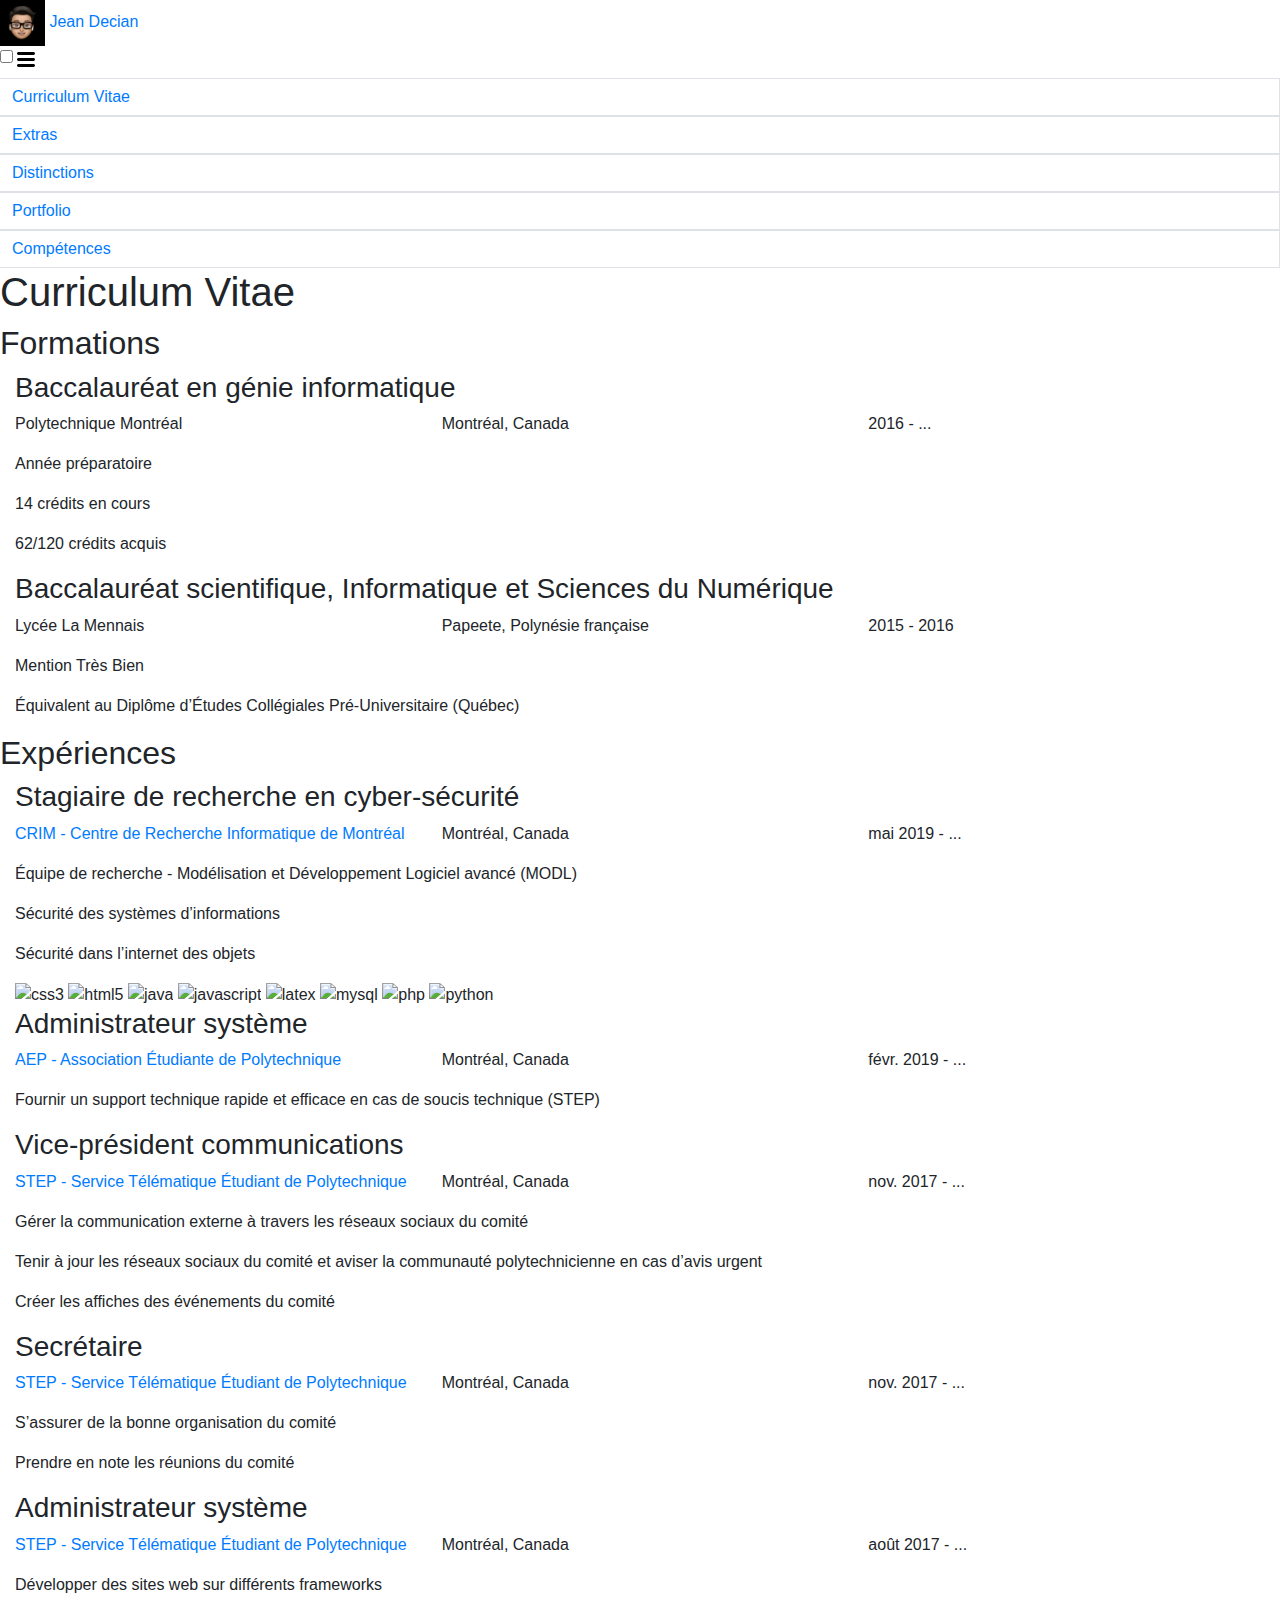
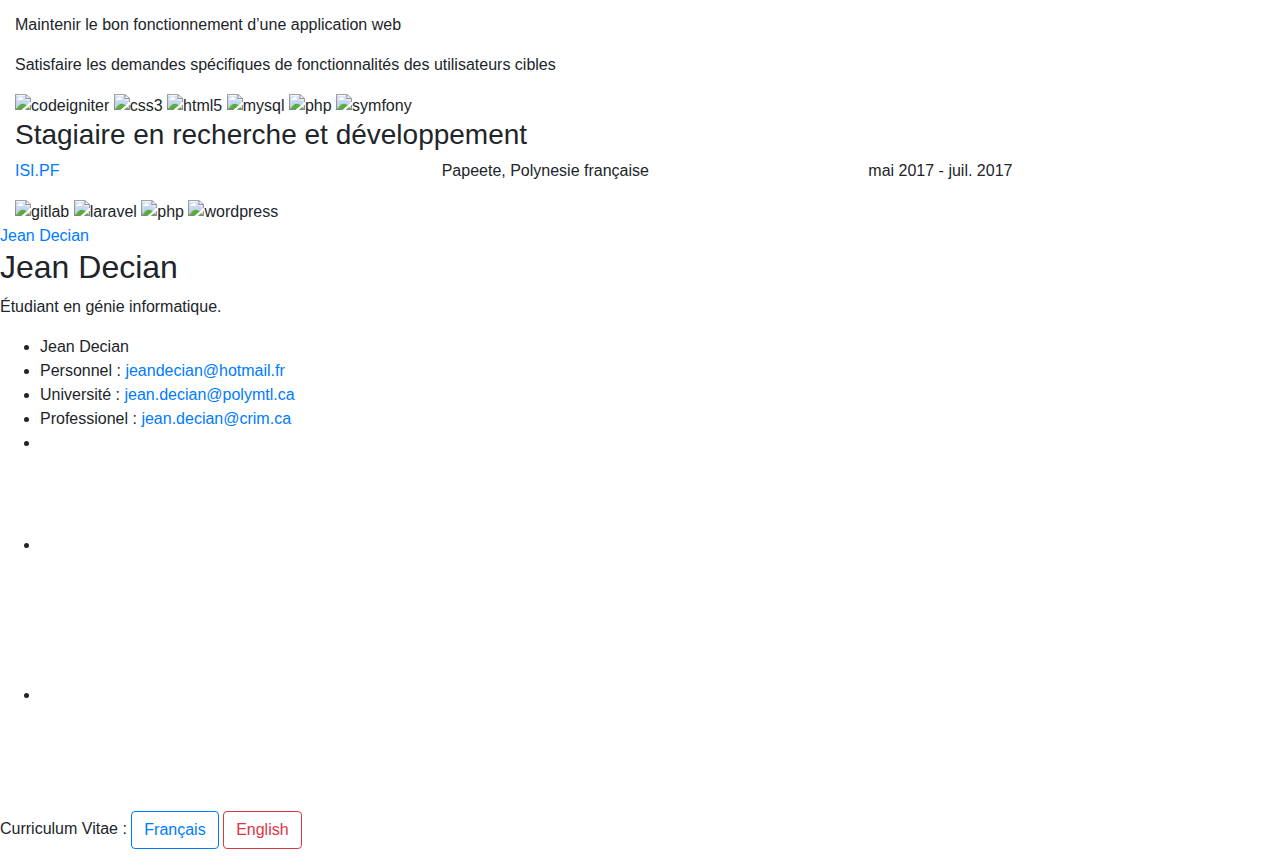
==== jeandecian.github.io/curriculum/index.html @ 10391327 "Update from jeandecian.github.io" ====
<!DOCTYPE html>
<html lang="en"><head>
  <meta charset="utf-8">
  <meta http-equiv="X-UA-Compatible" content="IE=edge">
  <meta name="viewport" content="width=device-width, initial-scale=1"><!-- Begin Jekyll SEO tag v2.6.1 -->
<title>Curriculum Vitae | Jean Decian</title>
<meta name="generator" content="Jekyll v3.8.6" />
<meta property="og:title" content="Curriculum Vitae" />
<meta name="author" content="Jean Decian" />
<meta property="og:locale" content="en_US" />
<meta name="description" content="Étudiant en génie informatique." />
<meta property="og:description" content="Étudiant en génie informatique." />
<link rel="canonical" href="http://localhost:4000/curriculum/" />
<meta property="og:url" content="http://localhost:4000/curriculum/" />
<meta property="og:site_name" content="Jean Decian" />
<script type="application/ld+json">
{"@type":"WebPage","headline":"Curriculum Vitae","url":"http://localhost:4000/curriculum/","author":{"@type":"Person","name":"Jean Decian"},"description":"Étudiant en génie informatique.","@context":"https://schema.org"}</script>
<!-- End Jekyll SEO tag -->
<link rel="stylesheet" href="https://maxcdn.bootstrapcdn.com/bootstrap/4.3.1/css/bootstrap.min.css">
  <script src="https://ajax.googleapis.com/ajax/libs/jquery/3.4.1/jquery.min.js"></script>
  <script src="https://cdnjs.cloudflare.com/ajax/libs/popper.js/1.14.7/umd/popper.min.js"></script>
  <script src="https://maxcdn.bootstrapcdn.com/bootstrap/4.3.1/js/bootstrap.min.js"></script>
  <script src='https://kit.fontawesome.com/a076d05399.js'></script>
  <link rel="stylesheet" href="/assets/css/style.css"><link type="application/atom+xml" rel="alternate" href="http://localhost:4000/feed.xml" title="Jean Decian" /></head>
<body><header class="site-header">

  <div class="wrapper"><img class="profile" src="../assets/images/profile.jpg" width="45px">
    <a class="site-title" rel="author" href="/">Jean Decian</a><nav class="site-nav">
        <input type="checkbox" id="nav-trigger" class="nav-trigger" />
        <label for="nav-trigger">
          <span class="menu-icon">
            <svg viewBox="0 0 18 15" width="18px" height="15px">
              <path d="M18,1.484c0,0.82-0.665,1.484-1.484,1.484H1.484C0.665,2.969,0,2.304,0,1.484l0,0C0,0.665,0.665,0,1.484,0 h15.032C17.335,0,18,0.665,18,1.484L18,1.484z M18,7.516C18,8.335,17.335,9,16.516,9H1.484C0.665,9,0,8.335,0,7.516l0,0 c0-0.82,0.665-1.484,1.484-1.484h15.032C17.335,6.031,18,6.696,18,7.516L18,7.516z M18,13.516C18,14.335,17.335,15,16.516,15H1.484 C0.665,15,0,14.335,0,13.516l0,0c0-0.82,0.665-1.483,1.484-1.483h15.032C17.335,12.031,18,12.695,18,13.516L18,13.516z"/>
            </svg>
          </span>
        </label>

        <div class="trigger"><a class="page-link" href="/curriculum/">Curriculum Vitae</a><a class="page-link" href="/extracurriculum/">Extras</a><a class="page-link" href="/honors/">Distinctions</a><a class="page-link" href="/portfolio/">Portfolio</a><a class="page-link" href="/skills/">Compétences</a></div>
      </nav></div>
</header>
<main class="page-content" aria-label="Content">
      <div class="wrapper">
        <article class="post">

  <header class="post-header">
    <h1 class="post-title">Curriculum Vitae</h1>
  </header>

  <div class="post-content">
    <h2>Formations</h2>


<div class="container-fluid">
    <div class="row top-row">
        <div class="col">
            <h3>Baccalauréat en génie informatique</h3>
        </div>
    </div>
    <div class="row middle-row">
        <div class="col"><p><span class="fas fa-school"></span> Polytechnique Montréal</p></div>
        <div class="col"><p><span class="fas fa-map-pin"></span> Montréal, Canada</p></div>
        <div class="col"><p><span class="far fa-calendar-alt"></span> 2016 - ...</p></div>
    </div>
    <div class="row bottom-row">
        <div class="col">
            
            <p>Année préparatoire</p>
            
            <p>14 crédits en cours</p>
            
            <p>62/120 crédits acquis</p>
            
        </div>
    </div>
</div>

<div class="container-fluid">
    <div class="row top-row">
        <div class="col">
            <h3>Baccalauréat scientifique, Informatique et Sciences du Numérique</h3>
        </div>
    </div>
    <div class="row middle-row">
        <div class="col"><p><span class="fas fa-school"></span> Lycée La Mennais</p></div>
        <div class="col"><p><span class="fas fa-map-pin"></span> Papeete, Polynésie française</p></div>
        <div class="col"><p><span class="far fa-calendar-alt"></span> 2015 - 2016</p></div>
    </div>
    <div class="row bottom-row">
        <div class="col">
            
            <p>Mention Très Bien</p>
            
            <p>Équivalent au Diplôme d’Études Collégiales Pré-Universitaire (Québec)</p>
            
        </div>
    </div>
</div>


<h2>Expériences</h2>


<div class="container-fluid">
    <div class="row top-row">
        <div class="col">
            <h3>Stagiaire de recherche en cyber-sécurité</h3>
        </div>
    </div>
    <div class="row middle-row">
        <div class="col"><p><span class="fas fa-briefcase"></span> <a href="https://www.crim.ca/fr" target="_blank">CRIM - Centre de Recherche Informatique de Montréal</a></p></div>
        <div class="col"><p><span class="fas fa-map-pin"></span> Montréal, Canada</p></div>
        <div class="col"><p><span class="far fa-calendar-alt"></span> mai 2019 - ...</p></div>
    </div>
    <div class="row middle-row">
        <div class="col">
            
            <p>Équipe de recherche - Modélisation et Développement Logiciel avancé (MODL)</p>
            
            <p>Sécurité des systèmes d’informations</p>
            
            <p>Sécurité dans l’internet des objets</p>
            
        </div>
    </div>
    <div class="row bottom-row">
        <div class="col">
            
            <img src="/assets/images/skills/css3.svg" alt="css3" title="css3" width="65px">
            
            <img src="/assets/images/skills/html5.svg" alt="html5" title="html5" width="65px">
            
            <img src="/assets/images/skills/java.svg" alt="java" title="java" width="65px">
            
            <img src="/assets/images/skills/javascript.svg" alt="javascript" title="javascript" width="65px">
            
            <img src="/assets/images/skills/latex.svg" alt="latex" title="latex" width="65px">
            
            <img src="/assets/images/skills/mysql.svg" alt="mysql" title="mysql" width="65px">
            
            <img src="/assets/images/skills/php.svg" alt="php" title="php" width="65px">
            
            <img src="/assets/images/skills/python.svg" alt="python" title="python" width="65px">
            
        </div>
    </div>
</div>

<div class="container-fluid">
    <div class="row top-row">
        <div class="col">
            <h3>Administrateur système</h3>
        </div>
    </div>
    <div class="row middle-row">
        <div class="col"><p><span class="fas fa-briefcase"></span> <a href="https://www.aep.polymtl.ca/" target="_blank">AEP - Association Étudiante de Polytechnique</a></p></div>
        <div class="col"><p><span class="fas fa-map-pin"></span> Montréal, Canada</p></div>
        <div class="col"><p><span class="far fa-calendar-alt"></span> févr. 2019 - ...</p></div>
    </div>
    <div class="row middle-row">
        <div class="col">
            
            <p>Fournir un support technique rapide et efficace en cas de soucis technique (STEP)</p>
            
        </div>
    </div>
    <div class="row bottom-row">
        <div class="col">
            
        </div>
    </div>
</div>

<div class="container-fluid">
    <div class="row top-row">
        <div class="col">
            <h3>Vice-président communications</h3>
        </div>
    </div>
    <div class="row middle-row">
        <div class="col"><p><span class="fas fa-briefcase"></span> <a href="https://infos.step.polymtl.ca/" target="_blank">STEP - Service Télématique Étudiant de Polytechnique</a></p></div>
        <div class="col"><p><span class="fas fa-map-pin"></span> Montréal, Canada</p></div>
        <div class="col"><p><span class="far fa-calendar-alt"></span> nov. 2017 - ...</p></div>
    </div>
    <div class="row middle-row">
        <div class="col">
            
            <p>Gérer la communication externe à travers les réseaux sociaux du comité</p>
            
            <p>Tenir à jour les réseaux sociaux du comité et aviser la communauté polytechnicienne en cas d’avis urgent</p>
            
            <p>Créer les affiches des événements du comité</p>
            
        </div>
    </div>
    <div class="row bottom-row">
        <div class="col">
            
        </div>
    </div>
</div>

<div class="container-fluid">
    <div class="row top-row">
        <div class="col">
            <h3>Secrétaire</h3>
        </div>
    </div>
    <div class="row middle-row">
        <div class="col"><p><span class="fas fa-briefcase"></span> <a href="https://infos.step.polymtl.ca/" target="_blank">STEP - Service Télématique Étudiant de Polytechnique</a></p></div>
        <div class="col"><p><span class="fas fa-map-pin"></span> Montréal, Canada</p></div>
        <div class="col"><p><span class="far fa-calendar-alt"></span> nov. 2017 - ...</p></div>
    </div>
    <div class="row middle-row">
        <div class="col">
            
            <p>S’assurer de la bonne organisation du comité</p>
            
            <p>Prendre en note les réunions du comité</p>
            
        </div>
    </div>
    <div class="row bottom-row">
        <div class="col">
            
        </div>
    </div>
</div>

<div class="container-fluid">
    <div class="row top-row">
        <div class="col">
            <h3>Administrateur système</h3>
        </div>
    </div>
    <div class="row middle-row">
        <div class="col"><p><span class="fas fa-briefcase"></span> <a href="https://infos.step.polymtl.ca/" target="_blank">STEP - Service Télématique Étudiant de Polytechnique</a></p></div>
        <div class="col"><p><span class="fas fa-map-pin"></span> Montréal, Canada</p></div>
        <div class="col"><p><span class="far fa-calendar-alt"></span> août 2017 - ...</p></div>
    </div>
    <div class="row middle-row">
        <div class="col">
            
            <p>Développer des sites web sur différents frameworks</p>
            
            <p>Maintenir le bon fonctionnement d’une application web</p>
            
            <p>Satisfaire les demandes spécifiques de fonctionnalités des utilisateurs cibles</p>
            
        </div>
    </div>
    <div class="row bottom-row">
        <div class="col">
            
            <img src="/assets/images/skills/codeigniter.svg" alt="codeigniter" title="codeigniter" width="65px">
            
            <img src="/assets/images/skills/css3.svg" alt="css3" title="css3" width="65px">
            
            <img src="/assets/images/skills/html5.svg" alt="html5" title="html5" width="65px">
            
            <img src="/assets/images/skills/mysql.svg" alt="mysql" title="mysql" width="65px">
            
            <img src="/assets/images/skills/php.svg" alt="php" title="php" width="65px">
            
            <img src="/assets/images/skills/symfony.svg" alt="symfony" title="symfony" width="65px">
            
        </div>
    </div>
</div>

<div class="container-fluid">
    <div class="row top-row">
        <div class="col">
            <h3>Stagiaire en recherche et développement</h3>
        </div>
    </div>
    <div class="row middle-row">
        <div class="col"><p><span class="fas fa-briefcase"></span> <a href="https://www.isi.pf/" target="_blank">ISI.PF</a></p></div>
        <div class="col"><p><span class="fas fa-map-pin"></span> Papeete, Polynesie française</p></div>
        <div class="col"><p><span class="far fa-calendar-alt"></span> mai 2017 - juil. 2017</p></div>
    </div>
    <div class="row middle-row">
        <div class="col">
            
        </div>
    </div>
    <div class="row bottom-row">
        <div class="col">
            
            <img src="/assets/images/skills/gitlab.svg" alt="gitlab" title="gitlab" width="65px">
            
            <img src="/assets/images/skills/laravel.svg" alt="laravel" title="laravel" width="65px">
            
            <img src="/assets/images/skills/php.svg" alt="php" title="php" width="65px">
            
            <img src="/assets/images/skills/wordpress.svg" alt="wordpress" title="wordpress" width="65px">
            
        </div>
    </div>
</div>

  </div>

</article>

      </div>
    </main><footer class="site-footer h-card">
  <data class="u-url" href="/"></data>

  <div class="wrapper">

    <div class="footer-col-wrapper">
      <div class="footer-col one-half">
        <div class="LI-profile-badge"  data-version="v1" data-size="medium" data-locale="fr_FR" data-type="horizontal" data-theme="light" data-vanity="jeandecian"><a class="LI-simple-link" href='https://ca.linkedin.com/in/jeandecian?trk=profile-badge'>Jean Decian</a></div>
      </div>

      <div class="footer-col one-half">
        <h2 class="footer-heading">Jean Decian</h2>
        <p>Étudiant en génie informatique.
</p>
        <ul class="contact-list">
          <li class="p-name">Jean Decian</li><li>Personnel : <a class="u-email" href="mailto:jeandecian@hotmail.fr">jeandecian@hotmail.fr</a></li><li>Université : <a class="u-email" href="mailto:jean.decian@polymtl.ca">jean.decian@polymtl.ca</a></li><li>Professionel : <a class="u-email" href="mailto:jean.decian@crim.ca">jean.decian@crim.ca</a></li><li>
        </ul>
      </div>

      <div class="social-links"><ul class="social-media-list"><li><a href="https://github.com/jeandecian" title="jeandecian"><svg class="svg-icon grey"><use xlink:href="/assets/minima-social-icons.svg#github"></use></svg></a></li><li><a href="https://www.linkedin.com/in/jeandecian" title="jeandecian"><svg class="svg-icon blue"><use xlink:href="/assets/minima-social-icons.svg#linkedin"></use></svg></a></li></ul>
</div>

      <div>
        <br><p>Curriculum Vitae : 
          <a href="/download/jeandecian_french_resume.pdf" class="btn btn-outline-primary" role="button">
            <span class="fa fa-download"></span> Français
          </a>
          <a href="" class="btn btn-outline-danger" role="button" style="color: #dc3545">
          <span class="fa fa-download"></span> English
          </a>
        </p>
      </div>

    </div>

  </div>

</footer>
</body>

  <script type="text/javascript" src="https://platform.linkedin.com/badges/js/profile.js" async defer></script>

</html>
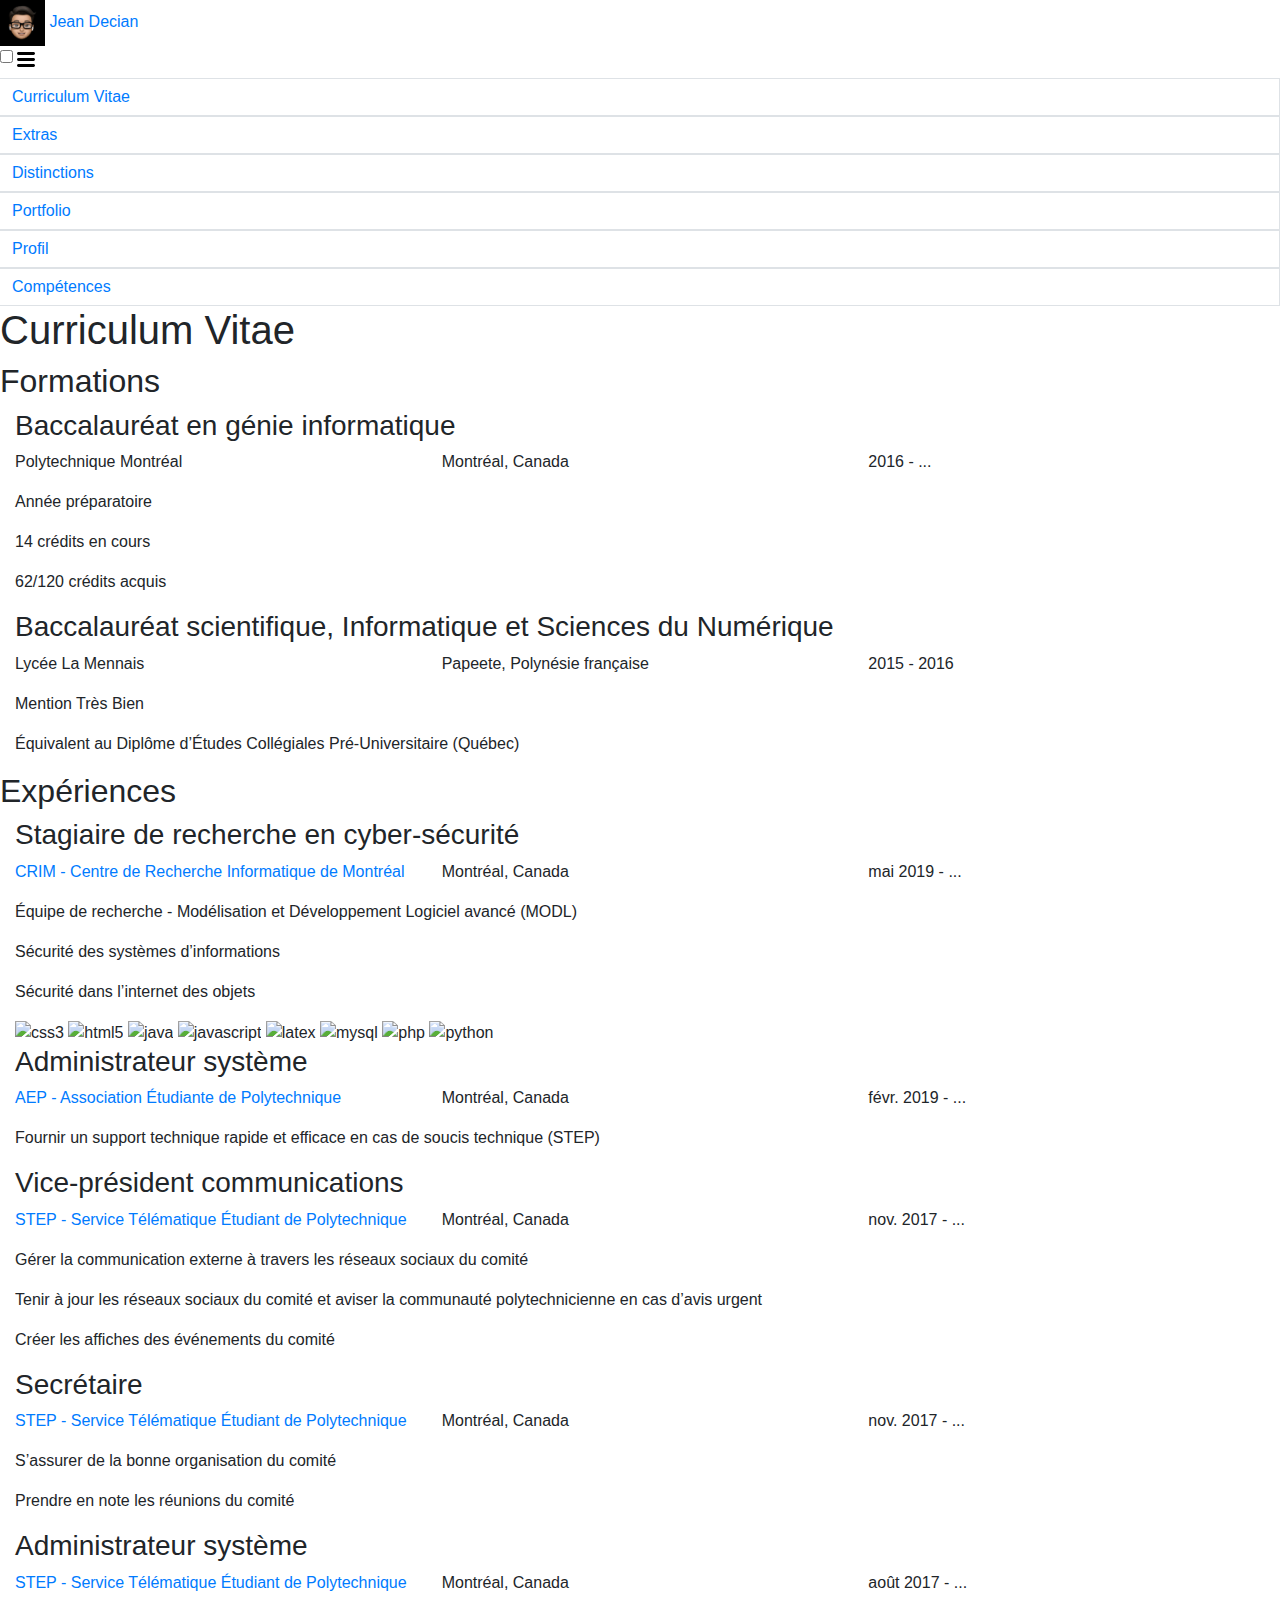
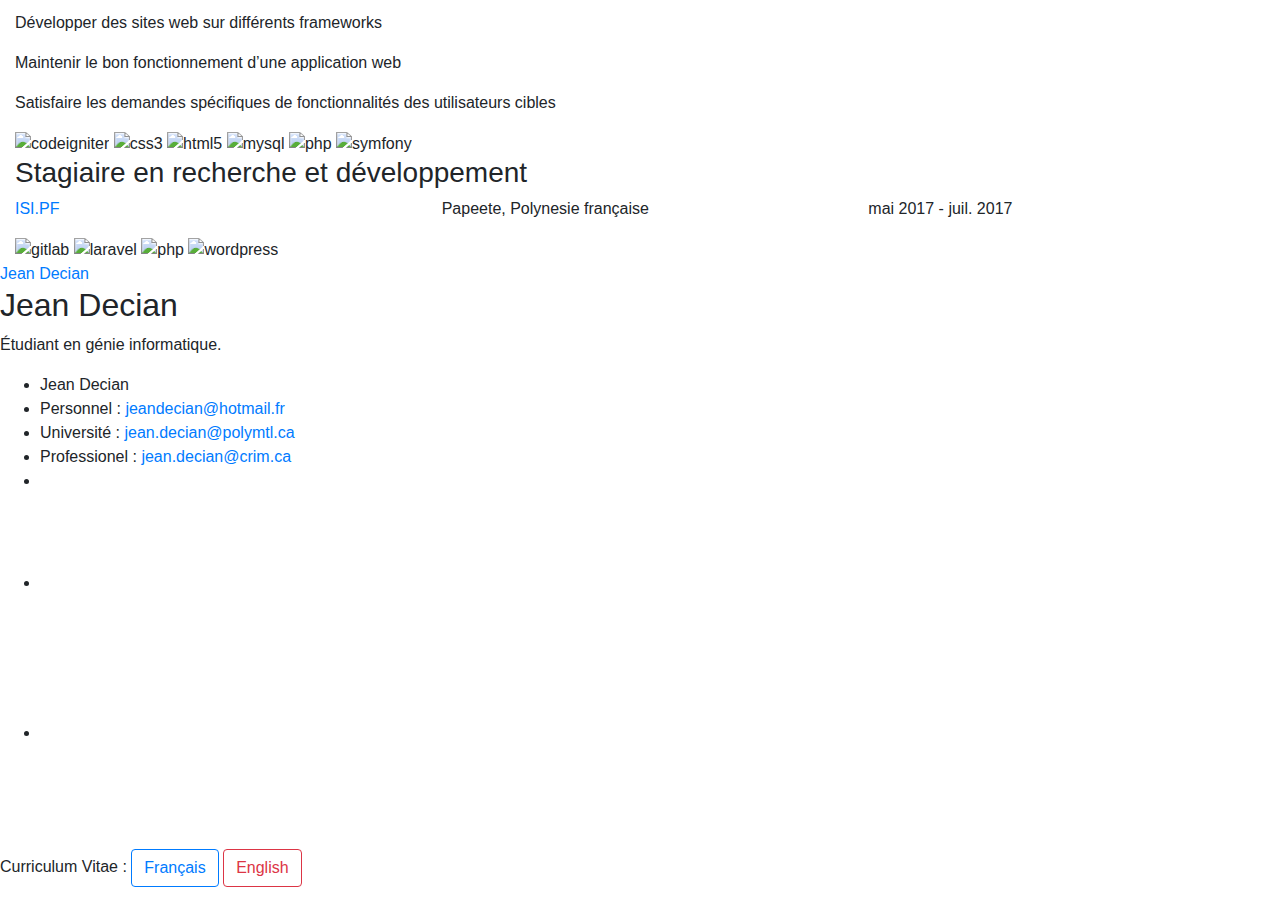
==== commit 0bd78ee9: "Update from jeandecian.github.io" ====
--- a/jeandecian.github.io/curriculum/index.html
+++ b/jeandecian.github.io/curriculum/index.html
@@ -35,7 +35,7 @@
           </span>
         </label>
 
-        <div class="trigger"><a class="page-link" href="/curriculum/">Curriculum Vitae</a><a class="page-link" href="/extracurriculum/">Extras</a><a class="page-link" href="/honors/">Distinctions</a><a class="page-link" href="/portfolio/">Portfolio</a><a class="page-link" href="/skills/">Compétences</a></div>
+        <div class="trigger"><a class="page-link" href="/curriculum/">Curriculum Vitae</a><a class="page-link" href="/extras/">Extras</a><a class="page-link" href="/honors/">Distinctions</a><a class="page-link" href="/portfolio/">Portfolio</a><a class="page-link" href="/profile/">Profil</a><a class="page-link" href="/skills/">Compétences</a></div>
       </nav></div>
 </header>
 <main class="page-content" aria-label="Content">
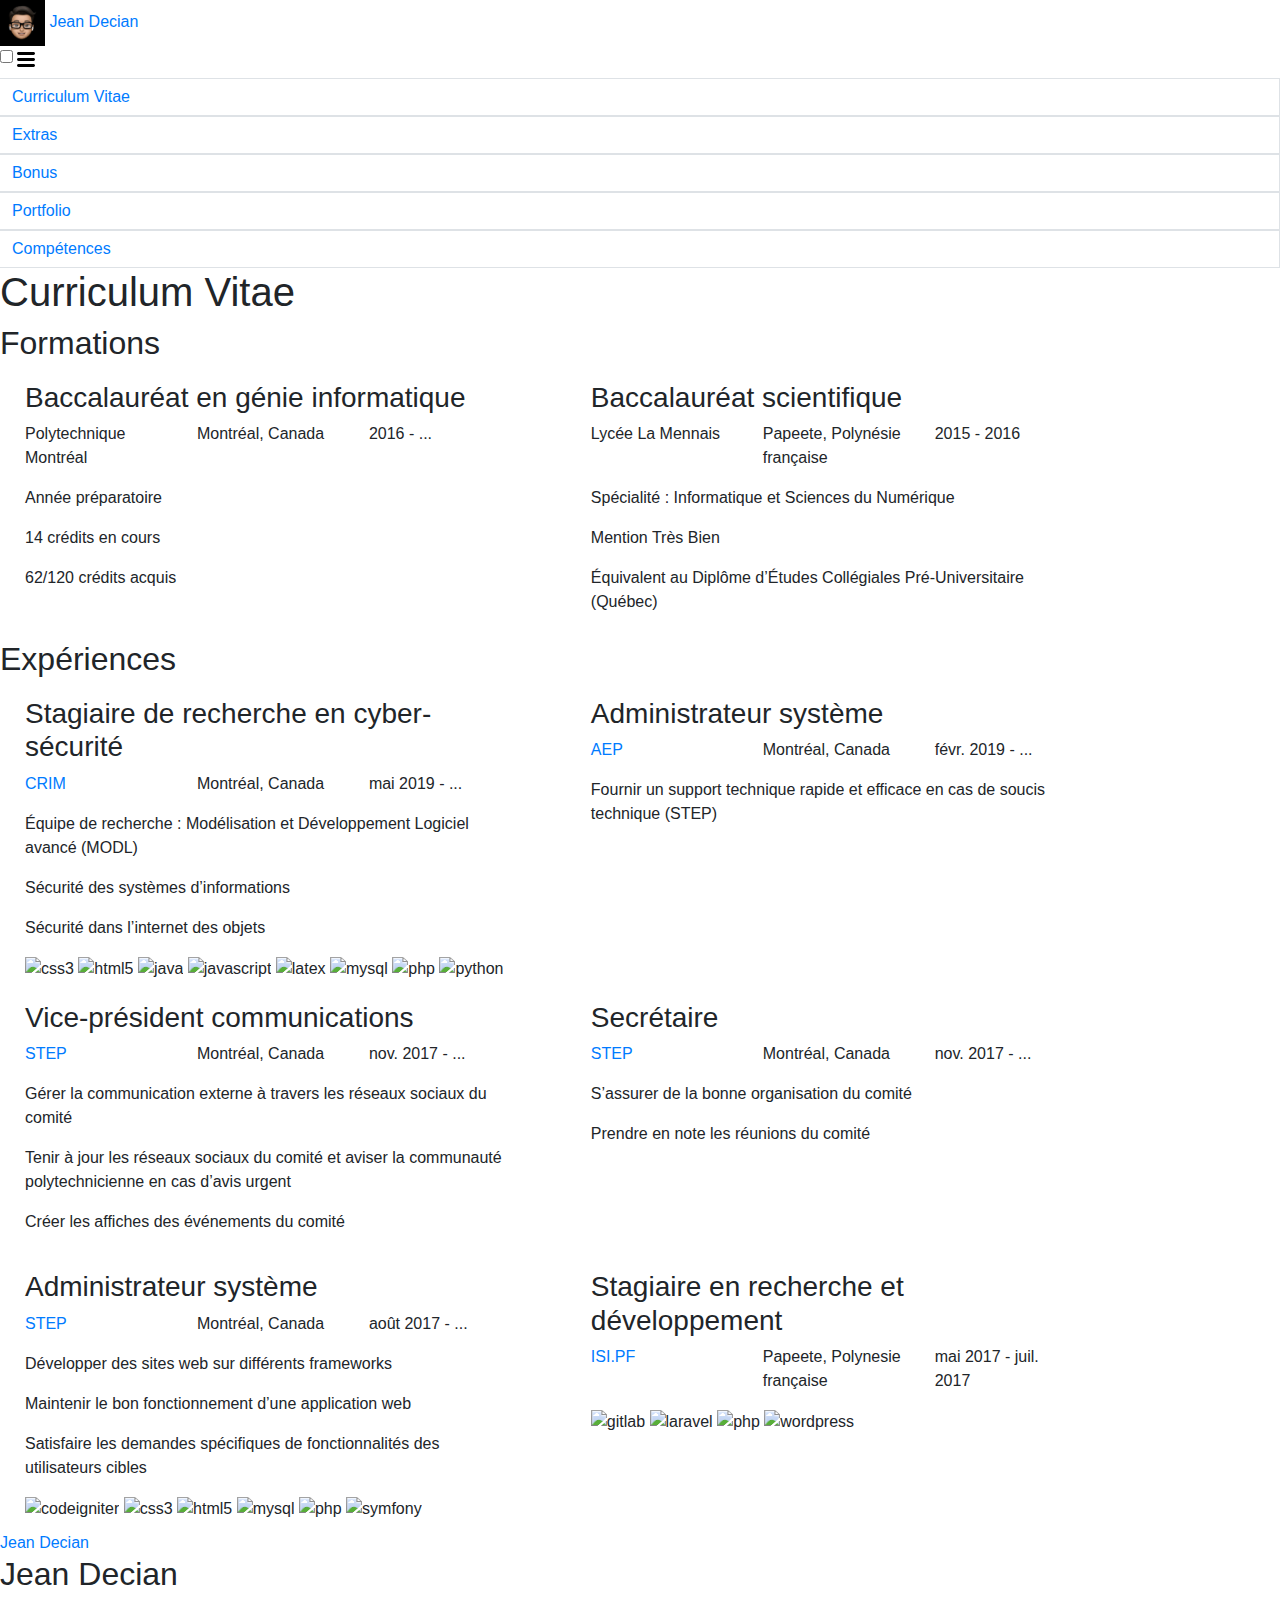
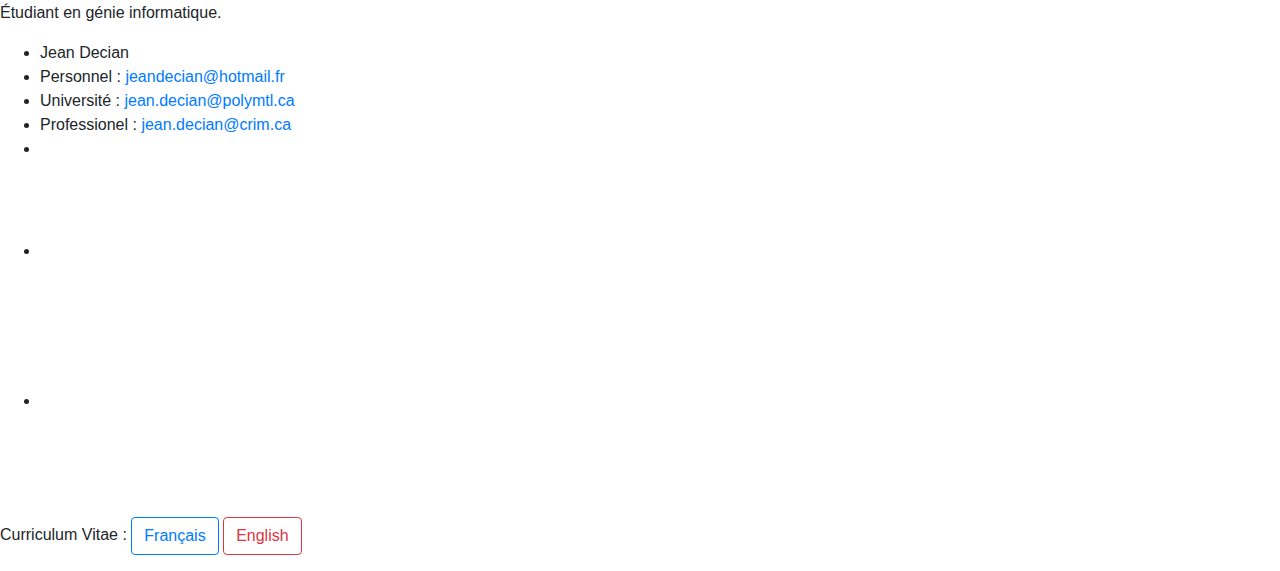
==== commit 5997804d: "Update from jeandecian.github.io" ====
--- a/jeandecian.github.io/curriculum/index.html
+++ b/jeandecian.github.io/curriculum/index.html
@@ -35,7 +35,7 @@
           </span>
         </label>
 
-        <div class="trigger"><a class="page-link" href="/curriculum/">Curriculum Vitae</a><a class="page-link" href="/extras/">Extras</a><a class="page-link" href="/honors/">Distinctions</a><a class="page-link" href="/portfolio/">Portfolio</a><a class="page-link" href="/profile/">Profil</a><a class="page-link" href="/skills/">Compétences</a></div>
+        <div class="trigger"><a class="page-link" href="/curriculum/">Curriculum Vitae</a><a class="page-link" href="/extras/">Extras</a><a class="page-link" href="/more/">Bonus</a><a class="page-link" href="/portfolio/">Portfolio</a><a class="page-link" href="/skills/">Compétences</a></div>
       </nav></div>
 </header>
 <main class="page-content" aria-label="Content">
@@ -48,256 +48,276 @@
 
   <div class="post-content">
     <h2>Formations</h2>
-
-
-<div class="container-fluid">
-    <div class="row top-row">
-        <div class="col">
-            <h3>Baccalauréat en génie informatique</h3>
-        </div>
-    </div>
-    <div class="row middle-row">
-        <div class="col"><p><span class="fas fa-school"></span> Polytechnique Montréal</p></div>
-        <div class="col"><p><span class="fas fa-map-pin"></span> Montréal, Canada</p></div>
-        <div class="col"><p><span class="far fa-calendar-alt"></span> 2016 - ...</p></div>
-    </div>
-    <div class="row bottom-row">
-        <div class="col">
-            
-            <p>Année préparatoire</p>
-            
-            <p>14 crédits en cours</p>
-            
-            <p>62/120 crédits acquis</p>
-            
-        </div>
-    </div>
+<div class="row">
+    
+    <div class="col-md-5" style="margin: 10px;">
+        <div class="container-fluid">
+            <div class="row top-row">
+                <div class="col">
+                    <h3>Baccalauréat en génie informatique</h3>
+                </div>
+            </div>
+            <div class="row middle-row">
+                <div class="col"><p><span class="fas fa-school"></span> Polytechnique Montréal</p></div>
+                <div class="col"><p><span class="fas fa-map-pin"></span> Montréal, Canada</p></div>
+                <div class="col"><p><span class="far fa-calendar-alt"></span> 2016 - ...</p></div>
+            </div>
+            <div class="row bottom-row">
+                <div class="col">
+                    
+                    <p>Année préparatoire</p>
+                    
+                    <p>14 crédits en cours</p>
+                    
+                    <p>62/120 crédits acquis</p>
+                    
+                </div>
+            </div>
+        </div>
+    </div>
+    
+    <div class="col-md-5" style="margin: 10px;">
+        <div class="container-fluid">
+            <div class="row top-row">
+                <div class="col">
+                    <h3>Baccalauréat scientifique</h3>
+                </div>
+            </div>
+            <div class="row middle-row">
+                <div class="col"><p><span class="fas fa-school"></span> Lycée La Mennais</p></div>
+                <div class="col"><p><span class="fas fa-map-pin"></span> Papeete, Polynésie française</p></div>
+                <div class="col"><p><span class="far fa-calendar-alt"></span> 2015 - 2016</p></div>
+            </div>
+            <div class="row bottom-row">
+                <div class="col">
+                    
+                    <p>Spécialité : Informatique et Sciences du Numérique</p>
+                    
+                    <p>Mention Très Bien</p>
+                    
+                    <p>Équivalent au Diplôme d’Études Collégiales Pré-Universitaire (Québec)</p>
+                    
+                </div>
+            </div>
+        </div>
+    </div>
+    
 </div>
 
-<div class="container-fluid">
-    <div class="row top-row">
-        <div class="col">
-            <h3>Baccalauréat scientifique, Informatique et Sciences du Numérique</h3>
-        </div>
-    </div>
-    <div class="row middle-row">
-        <div class="col"><p><span class="fas fa-school"></span> Lycée La Mennais</p></div>
-        <div class="col"><p><span class="fas fa-map-pin"></span> Papeete, Polynésie française</p></div>
-        <div class="col"><p><span class="far fa-calendar-alt"></span> 2015 - 2016</p></div>
-    </div>
-    <div class="row bottom-row">
-        <div class="col">
-            
-            <p>Mention Très Bien</p>
-            
-            <p>Équivalent au Diplôme d’Études Collégiales Pré-Universitaire (Québec)</p>
-            
-        </div>
-    </div>
+<h2>Expériences</h2>
+<div class="row">
+    
+    <div class="col-md-5" style="margin: 10px;">
+        <div class="container-fluid">
+            <div class="row top-row">
+                <div class="col">
+                    <h3>Stagiaire de recherche en cyber-sécurité</h3>
+                </div>
+            </div>
+            <div class="row middle-row">
+                <div class="col"><p><span class="fas fa-briefcase"></span> <a href="https://www.crim.ca/fr" target="_blank">CRIM</a></p></div>
+                <div class="col"><p><span class="fas fa-map-pin"></span> Montréal, Canada</p></div>
+                <div class="col"><p><span class="far fa-calendar-alt"></span> mai 2019 - ...</p></div>
+            </div>
+            <div class="row middle-row">
+                <div class="col">
+                    
+                    <p>Équipe de recherche : Modélisation et Développement Logiciel avancé (MODL)</p>
+                    
+                    <p>Sécurité des systèmes d’informations</p>
+                    
+                    <p>Sécurité dans l’internet des objets</p>
+                    
+                </div>
+            </div>
+            <div class="row bottom-row">
+                <div class="col">
+                    
+                    <img src="/assets/images/skills/css3.svg" alt="css3" title="css3" width="65px">
+                    
+                    <img src="/assets/images/skills/html5.svg" alt="html5" title="html5" width="65px">
+                    
+                    <img src="/assets/images/skills/java.svg" alt="java" title="java" width="65px">
+                    
+                    <img src="/assets/images/skills/javascript.svg" alt="javascript" title="javascript" width="65px">
+                    
+                    <img src="/assets/images/skills/latex.svg" alt="latex" title="latex" width="65px">
+                    
+                    <img src="/assets/images/skills/mysql.svg" alt="mysql" title="mysql" width="65px">
+                    
+                    <img src="/assets/images/skills/php.svg" alt="php" title="php" width="65px">
+                    
+                    <img src="/assets/images/skills/python.svg" alt="python" title="python" width="65px">
+                    
+                </div>
+            </div>
+        </div>
+    </div>
+    
+    <div class="col-md-5" style="margin: 10px;">
+        <div class="container-fluid">
+            <div class="row top-row">
+                <div class="col">
+                    <h3>Administrateur système</h3>
+                </div>
+            </div>
+            <div class="row middle-row">
+                <div class="col"><p><span class="fas fa-briefcase"></span> <a href="https://www.aep.polymtl.ca/" target="_blank">AEP</a></p></div>
+                <div class="col"><p><span class="fas fa-map-pin"></span> Montréal, Canada</p></div>
+                <div class="col"><p><span class="far fa-calendar-alt"></span> févr. 2019 - ...</p></div>
+            </div>
+            <div class="row middle-row">
+                <div class="col">
+                    
+                    <p>Fournir un support technique rapide et efficace en cas de soucis technique (STEP)</p>
+                    
+                </div>
+            </div>
+            <div class="row bottom-row">
+                <div class="col">
+                    
+                </div>
+            </div>
+        </div>
+    </div>
+    
+    <div class="col-md-5" style="margin: 10px;">
+        <div class="container-fluid">
+            <div class="row top-row">
+                <div class="col">
+                    <h3>Vice-président communications</h3>
+                </div>
+            </div>
+            <div class="row middle-row">
+                <div class="col"><p><span class="fas fa-briefcase"></span> <a href="https://infos.step.polymtl.ca/" target="_blank">STEP</a></p></div>
+                <div class="col"><p><span class="fas fa-map-pin"></span> Montréal, Canada</p></div>
+                <div class="col"><p><span class="far fa-calendar-alt"></span> nov. 2017 - ...</p></div>
+            </div>
+            <div class="row middle-row">
+                <div class="col">
+                    
+                    <p>Gérer la communication externe à travers les réseaux sociaux du comité</p>
+                    
+                    <p>Tenir à jour les réseaux sociaux du comité et aviser la communauté polytechnicienne en cas d’avis urgent</p>
+                    
+                    <p>Créer les affiches des événements du comité</p>
+                    
+                </div>
+            </div>
+            <div class="row bottom-row">
+                <div class="col">
+                    
+                </div>
+            </div>
+        </div>
+    </div>
+    
+    <div class="col-md-5" style="margin: 10px;">
+        <div class="container-fluid">
+            <div class="row top-row">
+                <div class="col">
+                    <h3>Secrétaire</h3>
+                </div>
+            </div>
+            <div class="row middle-row">
+                <div class="col"><p><span class="fas fa-briefcase"></span> <a href="https://infos.step.polymtl.ca/" target="_blank">STEP</a></p></div>
+                <div class="col"><p><span class="fas fa-map-pin"></span> Montréal, Canada</p></div>
+                <div class="col"><p><span class="far fa-calendar-alt"></span> nov. 2017 - ...</p></div>
+            </div>
+            <div class="row middle-row">
+                <div class="col">
+                    
+                    <p>S’assurer de la bonne organisation du comité</p>
+                    
+                    <p>Prendre en note les réunions du comité</p>
+                    
+                </div>
+            </div>
+            <div class="row bottom-row">
+                <div class="col">
+                    
+                </div>
+            </div>
+        </div>
+    </div>
+    
+    <div class="col-md-5" style="margin: 10px;">
+        <div class="container-fluid">
+            <div class="row top-row">
+                <div class="col">
+                    <h3>Administrateur système</h3>
+                </div>
+            </div>
+            <div class="row middle-row">
+                <div class="col"><p><span class="fas fa-briefcase"></span> <a href="https://infos.step.polymtl.ca/" target="_blank">STEP</a></p></div>
+                <div class="col"><p><span class="fas fa-map-pin"></span> Montréal, Canada</p></div>
+                <div class="col"><p><span class="far fa-calendar-alt"></span> août 2017 - ...</p></div>
+            </div>
+            <div class="row middle-row">
+                <div class="col">
+                    
+                    <p>Développer des sites web sur différents frameworks</p>
+                    
+                    <p>Maintenir le bon fonctionnement d’une application web</p>
+                    
+                    <p>Satisfaire les demandes spécifiques de fonctionnalités des utilisateurs cibles</p>
+                    
+                </div>
+            </div>
+            <div class="row bottom-row">
+                <div class="col">
+                    
+                    <img src="/assets/images/skills/codeigniter.svg" alt="codeigniter" title="codeigniter" width="65px">
+                    
+                    <img src="/assets/images/skills/css3.svg" alt="css3" title="css3" width="65px">
+                    
+                    <img src="/assets/images/skills/html5.svg" alt="html5" title="html5" width="65px">
+                    
+                    <img src="/assets/images/skills/mysql.svg" alt="mysql" title="mysql" width="65px">
+                    
+                    <img src="/assets/images/skills/php.svg" alt="php" title="php" width="65px">
+                    
+                    <img src="/assets/images/skills/symfony.svg" alt="symfony" title="symfony" width="65px">
+                    
+                </div>
+            </div>
+        </div>
+    </div>
+    
+    <div class="col-md-5" style="margin: 10px;">
+        <div class="container-fluid">
+            <div class="row top-row">
+                <div class="col">
+                    <h3>Stagiaire en recherche et développement</h3>
+                </div>
+            </div>
+            <div class="row middle-row">
+                <div class="col"><p><span class="fas fa-briefcase"></span> <a href="https://www.isi.pf/" target="_blank">ISI.PF</a></p></div>
+                <div class="col"><p><span class="fas fa-map-pin"></span> Papeete, Polynesie française</p></div>
+                <div class="col"><p><span class="far fa-calendar-alt"></span> mai 2017 - juil. 2017</p></div>
+            </div>
+            <div class="row middle-row">
+                <div class="col">
+                    
+                </div>
+            </div>
+            <div class="row bottom-row">
+                <div class="col">
+                    
+                    <img src="/assets/images/skills/gitlab.svg" alt="gitlab" title="gitlab" width="65px">
+                    
+                    <img src="/assets/images/skills/laravel.svg" alt="laravel" title="laravel" width="65px">
+                    
+                    <img src="/assets/images/skills/php.svg" alt="php" title="php" width="65px">
+                    
+                    <img src="/assets/images/skills/wordpress.svg" alt="wordpress" title="wordpress" width="65px">
+                    
+                </div>
+            </div>
+        </div>
+    </div>
+    
 </div>
-
-
-<h2>Expériences</h2>
-
-
-<div class="container-fluid">
-    <div class="row top-row">
-        <div class="col">
-            <h3>Stagiaire de recherche en cyber-sécurité</h3>
-        </div>
-    </div>
-    <div class="row middle-row">
-        <div class="col"><p><span class="fas fa-briefcase"></span> <a href="https://www.crim.ca/fr" target="_blank">CRIM - Centre de Recherche Informatique de Montréal</a></p></div>
-        <div class="col"><p><span class="fas fa-map-pin"></span> Montréal, Canada</p></div>
-        <div class="col"><p><span class="far fa-calendar-alt"></span> mai 2019 - ...</p></div>
-    </div>
-    <div class="row middle-row">
-        <div class="col">
-            
-            <p>Équipe de recherche - Modélisation et Développement Logiciel avancé (MODL)</p>
-            
-            <p>Sécurité des systèmes d’informations</p>
-            
-            <p>Sécurité dans l’internet des objets</p>
-            
-        </div>
-    </div>
-    <div class="row bottom-row">
-        <div class="col">
-            
-            <img src="/assets/images/skills/css3.svg" alt="css3" title="css3" width="65px">
-            
-            <img src="/assets/images/skills/html5.svg" alt="html5" title="html5" width="65px">
-            
-            <img src="/assets/images/skills/java.svg" alt="java" title="java" width="65px">
-            
-            <img src="/assets/images/skills/javascript.svg" alt="javascript" title="javascript" width="65px">
-            
-            <img src="/assets/images/skills/latex.svg" alt="latex" title="latex" width="65px">
-            
-            <img src="/assets/images/skills/mysql.svg" alt="mysql" title="mysql" width="65px">
-            
-            <img src="/assets/images/skills/php.svg" alt="php" title="php" width="65px">
-            
-            <img src="/assets/images/skills/python.svg" alt="python" title="python" width="65px">
-            
-        </div>
-    </div>
-</div>
-
-<div class="container-fluid">
-    <div class="row top-row">
-        <div class="col">
-            <h3>Administrateur système</h3>
-        </div>
-    </div>
-    <div class="row middle-row">
-        <div class="col"><p><span class="fas fa-briefcase"></span> <a href="https://www.aep.polymtl.ca/" target="_blank">AEP - Association Étudiante de Polytechnique</a></p></div>
-        <div class="col"><p><span class="fas fa-map-pin"></span> Montréal, Canada</p></div>
-        <div class="col"><p><span class="far fa-calendar-alt"></span> févr. 2019 - ...</p></div>
-    </div>
-    <div class="row middle-row">
-        <div class="col">
-            
-            <p>Fournir un support technique rapide et efficace en cas de soucis technique (STEP)</p>
-            
-        </div>
-    </div>
-    <div class="row bottom-row">
-        <div class="col">
-            
-        </div>
-    </div>
-</div>
-
-<div class="container-fluid">
-    <div class="row top-row">
-        <div class="col">
-            <h3>Vice-président communications</h3>
-        </div>
-    </div>
-    <div class="row middle-row">
-        <div class="col"><p><span class="fas fa-briefcase"></span> <a href="https://infos.step.polymtl.ca/" target="_blank">STEP - Service Télématique Étudiant de Polytechnique</a></p></div>
-        <div class="col"><p><span class="fas fa-map-pin"></span> Montréal, Canada</p></div>
-        <div class="col"><p><span class="far fa-calendar-alt"></span> nov. 2017 - ...</p></div>
-    </div>
-    <div class="row middle-row">
-        <div class="col">
-            
-            <p>Gérer la communication externe à travers les réseaux sociaux du comité</p>
-            
-            <p>Tenir à jour les réseaux sociaux du comité et aviser la communauté polytechnicienne en cas d’avis urgent</p>
-            
-            <p>Créer les affiches des événements du comité</p>
-            
-        </div>
-    </div>
-    <div class="row bottom-row">
-        <div class="col">
-            
-        </div>
-    </div>
-</div>
-
-<div class="container-fluid">
-    <div class="row top-row">
-        <div class="col">
-            <h3>Secrétaire</h3>
-        </div>
-    </div>
-    <div class="row middle-row">
-        <div class="col"><p><span class="fas fa-briefcase"></span> <a href="https://infos.step.polymtl.ca/" target="_blank">STEP - Service Télématique Étudiant de Polytechnique</a></p></div>
-        <div class="col"><p><span class="fas fa-map-pin"></span> Montréal, Canada</p></div>
-        <div class="col"><p><span class="far fa-calendar-alt"></span> nov. 2017 - ...</p></div>
-    </div>
-    <div class="row middle-row">
-        <div class="col">
-            
-            <p>S’assurer de la bonne organisation du comité</p>
-            
-            <p>Prendre en note les réunions du comité</p>
-            
-        </div>
-    </div>
-    <div class="row bottom-row">
-        <div class="col">
-            
-        </div>
-    </div>
-</div>
-
-<div class="container-fluid">
-    <div class="row top-row">
-        <div class="col">
-            <h3>Administrateur système</h3>
-        </div>
-    </div>
-    <div class="row middle-row">
-        <div class="col"><p><span class="fas fa-briefcase"></span> <a href="https://infos.step.polymtl.ca/" target="_blank">STEP - Service Télématique Étudiant de Polytechnique</a></p></div>
-        <div class="col"><p><span class="fas fa-map-pin"></span> Montréal, Canada</p></div>
-        <div class="col"><p><span class="far fa-calendar-alt"></span> août 2017 - ...</p></div>
-    </div>
-    <div class="row middle-row">
-        <div class="col">
-            
-            <p>Développer des sites web sur différents frameworks</p>
-            
-            <p>Maintenir le bon fonctionnement d’une application web</p>
-            
-            <p>Satisfaire les demandes spécifiques de fonctionnalités des utilisateurs cibles</p>
-            
-        </div>
-    </div>
-    <div class="row bottom-row">
-        <div class="col">
-            
-            <img src="/assets/images/skills/codeigniter.svg" alt="codeigniter" title="codeigniter" width="65px">
-            
-            <img src="/assets/images/skills/css3.svg" alt="css3" title="css3" width="65px">
-            
-            <img src="/assets/images/skills/html5.svg" alt="html5" title="html5" width="65px">
-            
-            <img src="/assets/images/skills/mysql.svg" alt="mysql" title="mysql" width="65px">
-            
-            <img src="/assets/images/skills/php.svg" alt="php" title="php" width="65px">
-            
-            <img src="/assets/images/skills/symfony.svg" alt="symfony" title="symfony" width="65px">
-            
-        </div>
-    </div>
-</div>
-
-<div class="container-fluid">
-    <div class="row top-row">
-        <div class="col">
-            <h3>Stagiaire en recherche et développement</h3>
-        </div>
-    </div>
-    <div class="row middle-row">
-        <div class="col"><p><span class="fas fa-briefcase"></span> <a href="https://www.isi.pf/" target="_blank">ISI.PF</a></p></div>
-        <div class="col"><p><span class="fas fa-map-pin"></span> Papeete, Polynesie française</p></div>
-        <div class="col"><p><span class="far fa-calendar-alt"></span> mai 2017 - juil. 2017</p></div>
-    </div>
-    <div class="row middle-row">
-        <div class="col">
-            
-        </div>
-    </div>
-    <div class="row bottom-row">
-        <div class="col">
-            
-            <img src="/assets/images/skills/gitlab.svg" alt="gitlab" title="gitlab" width="65px">
-            
-            <img src="/assets/images/skills/laravel.svg" alt="laravel" title="laravel" width="65px">
-            
-            <img src="/assets/images/skills/php.svg" alt="php" title="php" width="65px">
-            
-            <img src="/assets/images/skills/wordpress.svg" alt="wordpress" title="wordpress" width="65px">
-            
-        </div>
-    </div>
-</div>
-
   </div>
 
 </article>
@@ -327,10 +347,10 @@
 
       <div>
         <br><p>Curriculum Vitae : 
-          <a href="/download/jeandecian_french_resume.pdf" class="btn btn-outline-primary" role="button">
+          <a target="_blank" href="/download/jeandecian_french_resume.pdf" class="btn btn-outline-primary" role="button">
             <span class="fa fa-download"></span> Français
           </a>
-          <a href="" class="btn btn-outline-danger" role="button" style="color: #dc3545">
+          <a target="_blank" href="/download/jeandecian_english_resume.pdf" class="btn btn-outline-danger" role="button" style="color: #dc3545">
           <span class="fa fa-download"></span> English
           </a>
         </p>
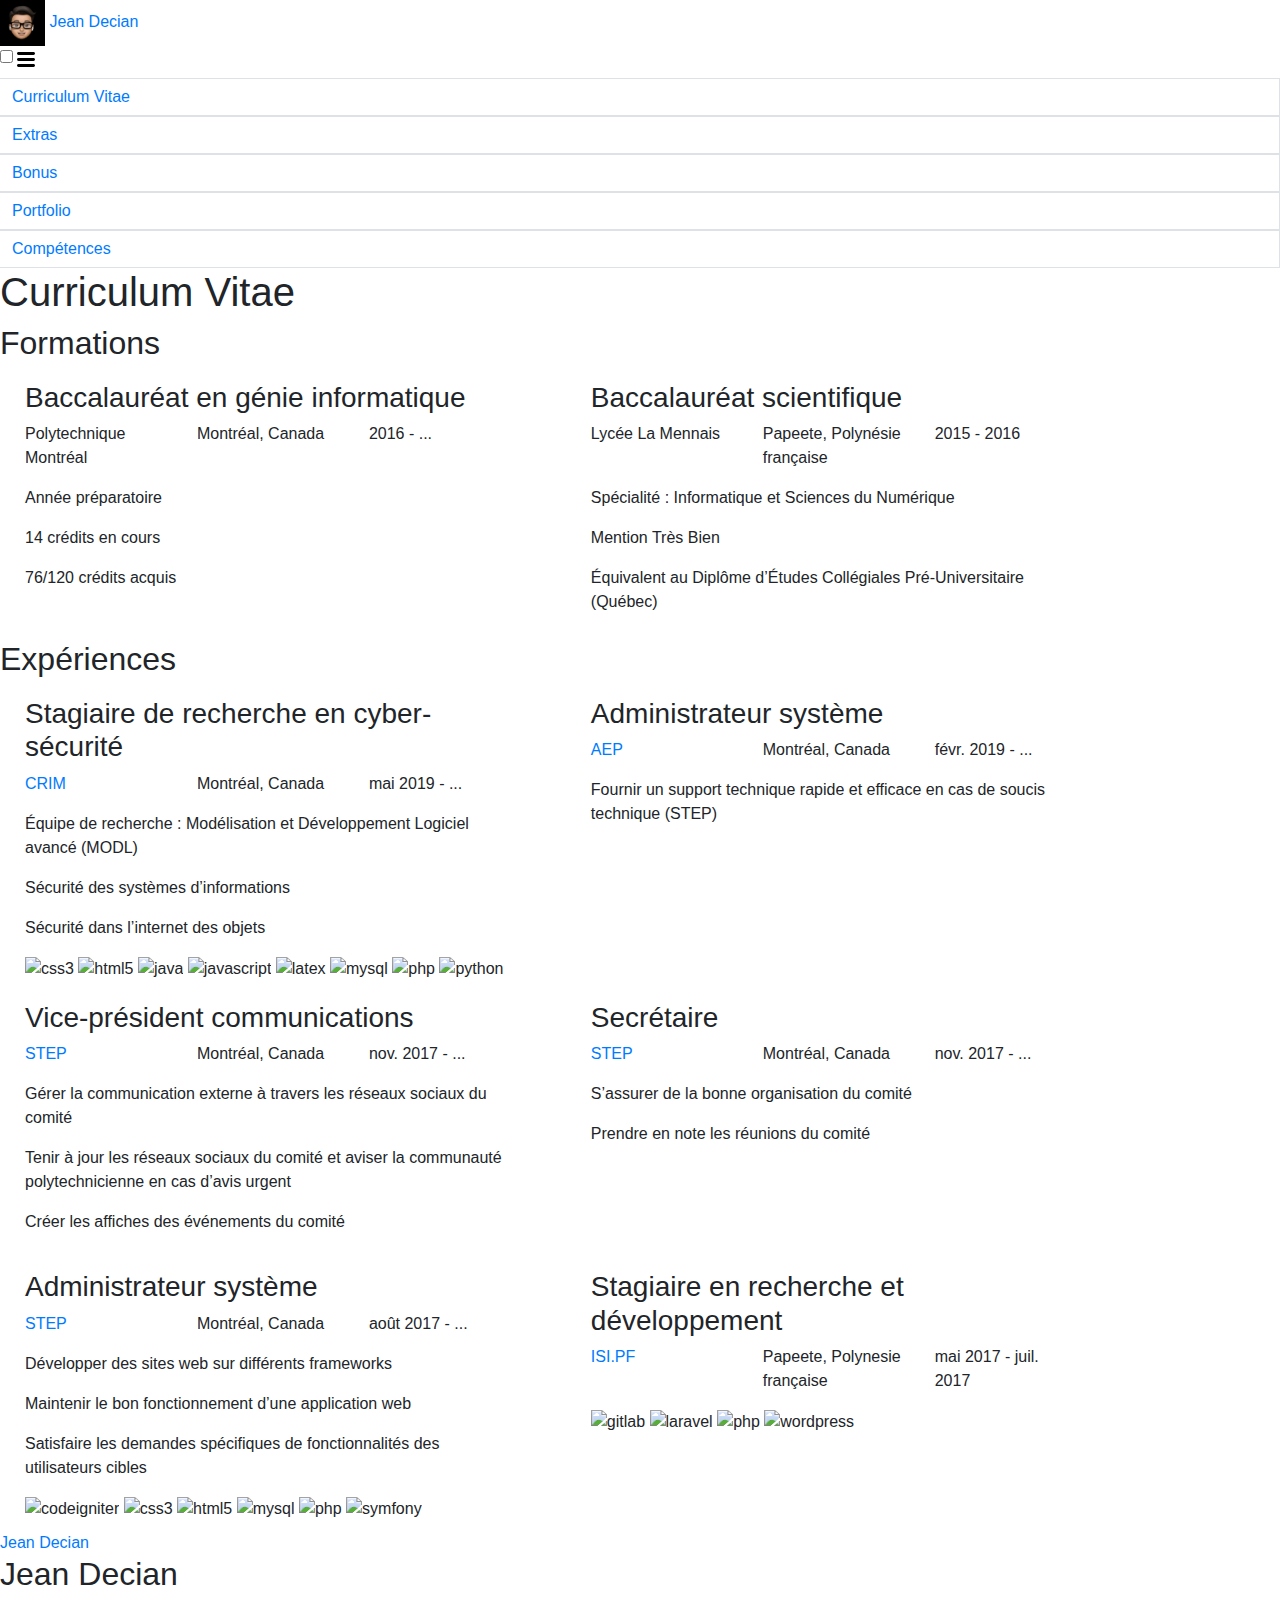
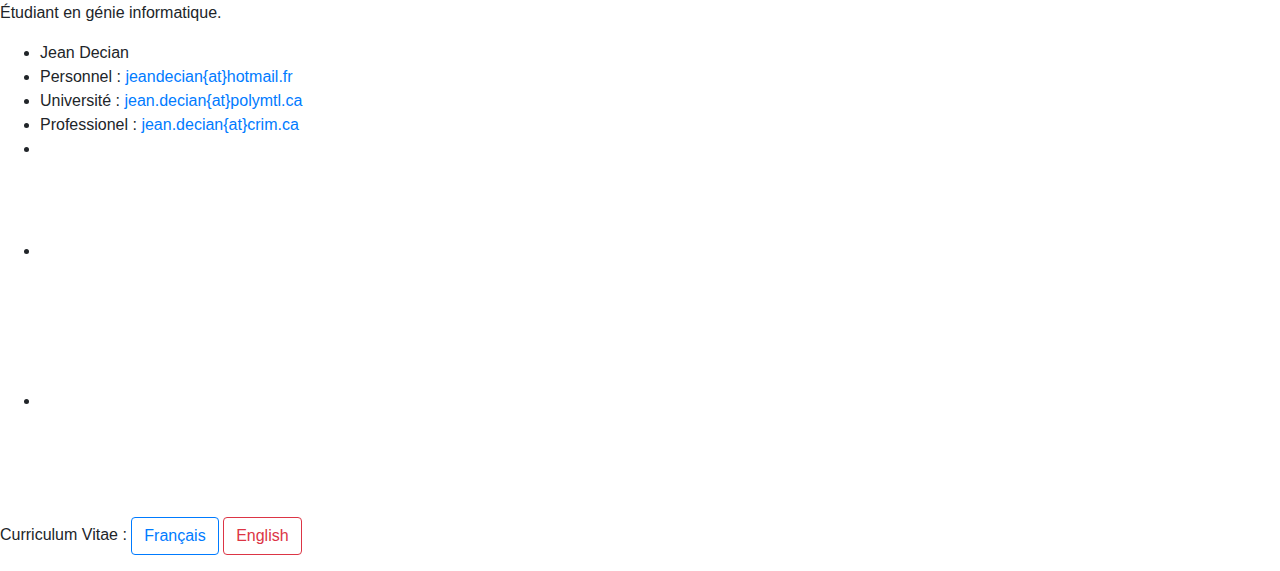
==== commit 0915fdee: "Update from jeandecian.github.io" ====
--- a/jeandecian.github.io/curriculum/index.html
+++ b/jeandecian.github.io/curriculum/index.html
@@ -69,7 +69,7 @@
                     
                     <p>14 crédits en cours</p>
                     
-                    <p>62/120 crédits acquis</p>
+                    <p>76/120 crédits acquis</p>
                     
                 </div>
             </div>
@@ -338,7 +338,7 @@
         <p>Étudiant en génie informatique.
 </p>
         <ul class="contact-list">
-          <li class="p-name">Jean Decian</li><li>Personnel : <a class="u-email" href="mailto:jeandecian@hotmail.fr">jeandecian@hotmail.fr</a></li><li>Université : <a class="u-email" href="mailto:jean.decian@polymtl.ca">jean.decian@polymtl.ca</a></li><li>Professionel : <a class="u-email" href="mailto:jean.decian@crim.ca">jean.decian@crim.ca</a></li><li>
+          <li class="p-name">Jean Decian</li><li>Personnel : <a class="u-email" href="mailto:jeandecian{at}hotmail.fr.earth">jeandecian{at}hotmail.fr</a></li><li>Université : <a class="u-email" href="mailto:jean.decian{at}polymtl.ca.earth">jean.decian{at}polymtl.ca</a></li><li>Professionel : <a class="u-email" href="mailto:jean.decian{at}crim.ca.earth">jean.decian{at}crim.ca</a></li><li>
         </ul>
       </div>
 
@@ -364,5 +364,10 @@
 </body>
 
   <script type="text/javascript" src="https://platform.linkedin.com/badges/js/profile.js" async defer></script>
-
+  <script>
+    $("a.u-email").on("click", function(){
+      var href = $(this).attr("href");
+      $(this).attr("href", href.replace("{at}", "@").replace(".earth", ""));
+    });
+  </script>
 </html>
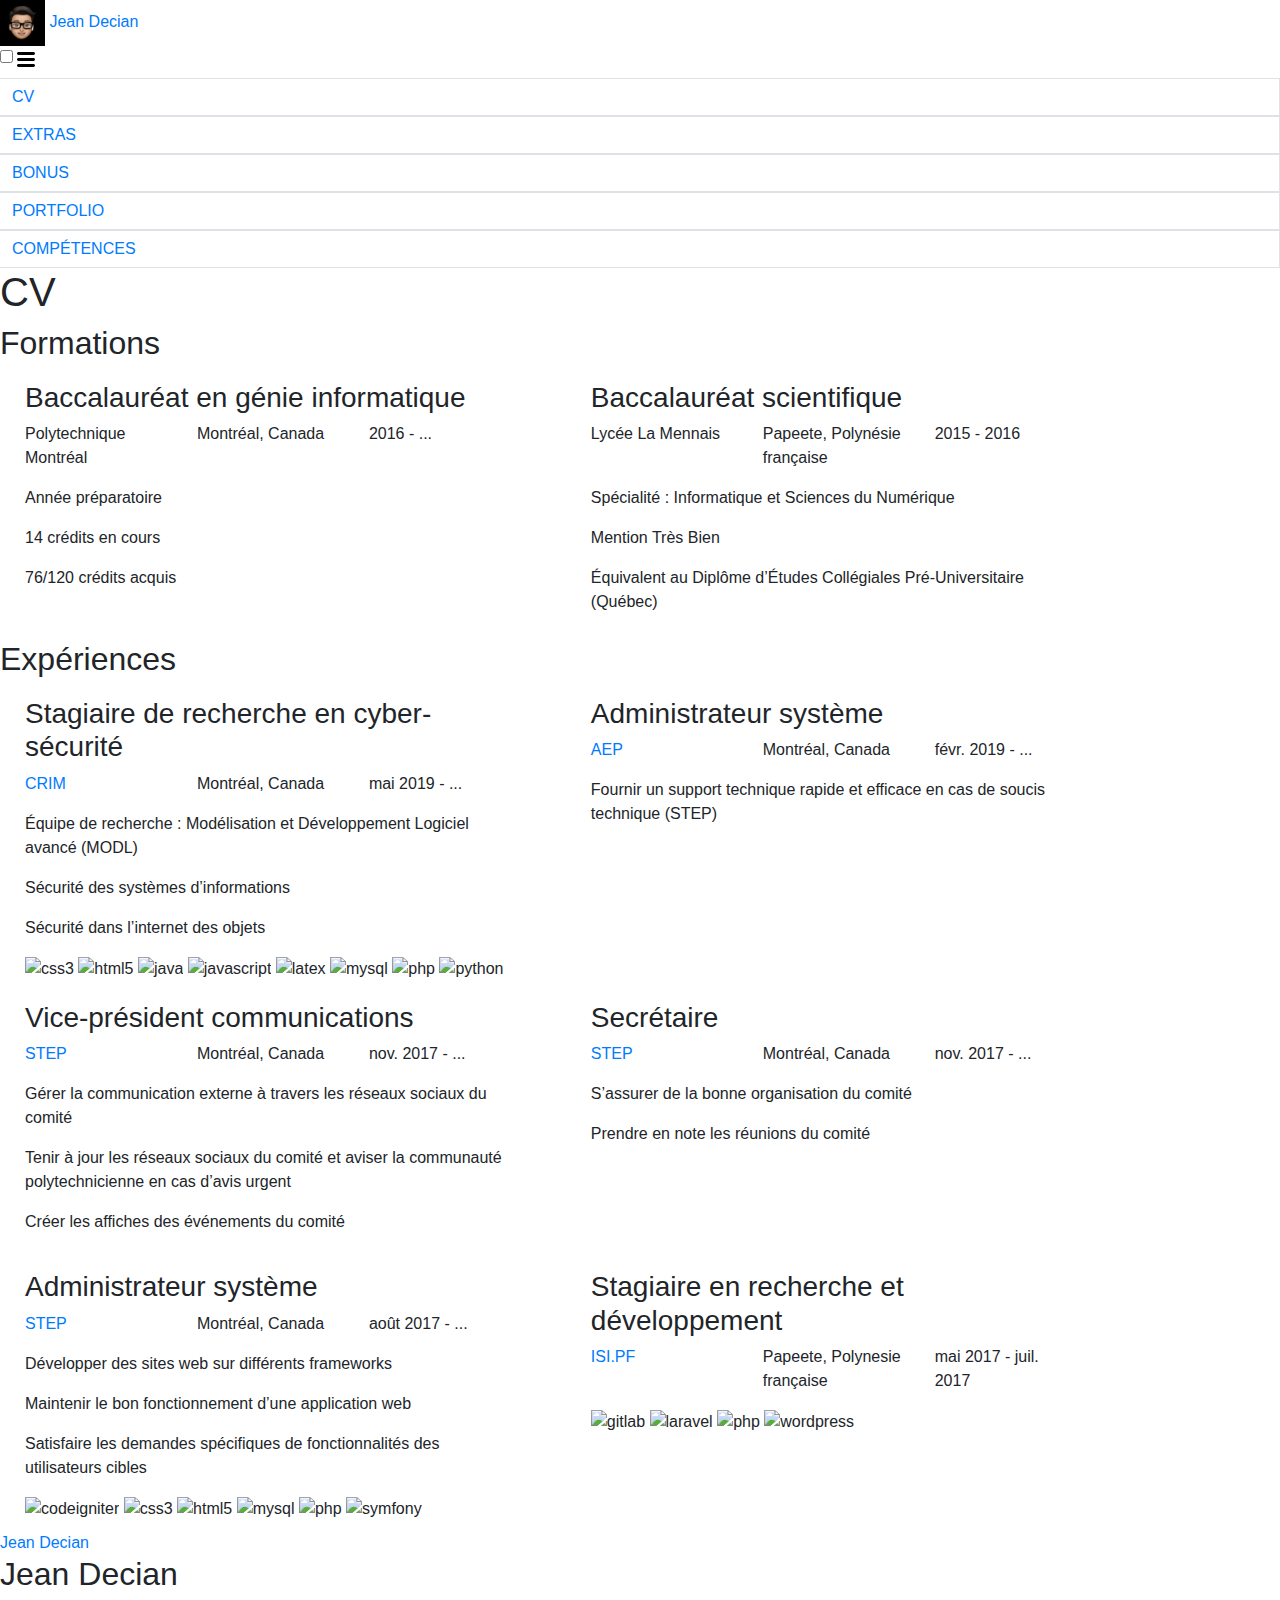
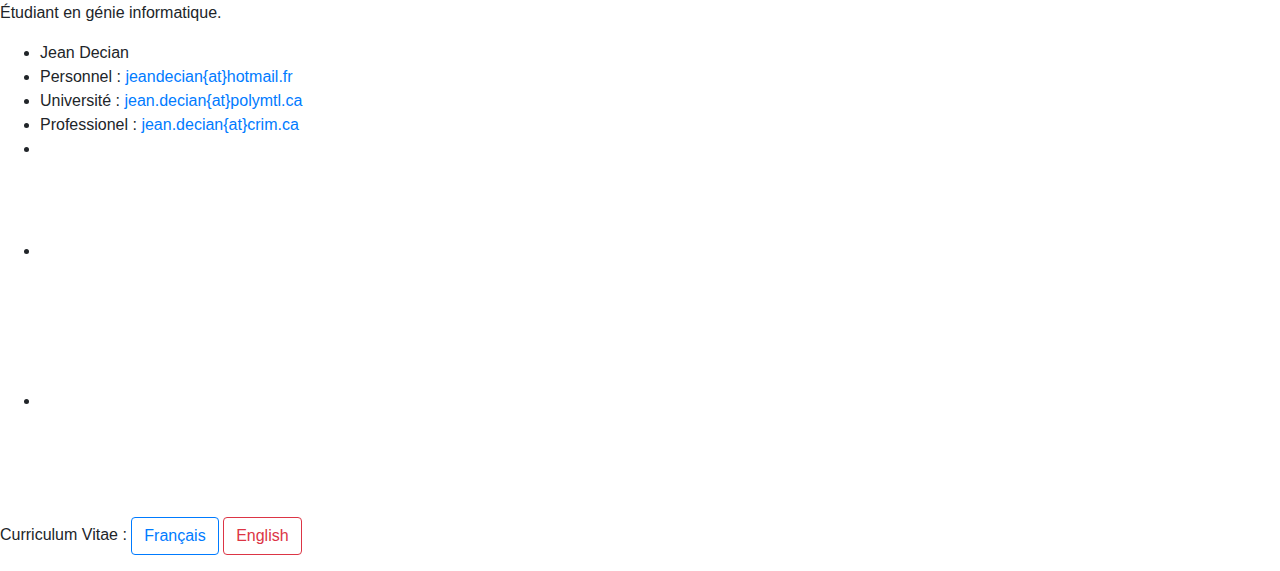
==== commit 369948df: "Update from jeandecian.github.io" ====
--- a/jeandecian.github.io/curriculum/index.html
+++ b/jeandecian.github.io/curriculum/index.html
@@ -3,9 +3,9 @@
   <meta charset="utf-8">
   <meta http-equiv="X-UA-Compatible" content="IE=edge">
   <meta name="viewport" content="width=device-width, initial-scale=1"><!-- Begin Jekyll SEO tag v2.6.1 -->
-<title>Curriculum Vitae | Jean Decian</title>
+<title>CV | Jean Decian</title>
 <meta name="generator" content="Jekyll v3.8.6" />
-<meta property="og:title" content="Curriculum Vitae" />
+<meta property="og:title" content="CV" />
 <meta name="author" content="Jean Decian" />
 <meta property="og:locale" content="en_US" />
 <meta name="description" content="Étudiant en génie informatique." />
@@ -14,7 +14,7 @@
 <meta property="og:url" content="http://localhost:4000/curriculum/" />
 <meta property="og:site_name" content="Jean Decian" />
 <script type="application/ld+json">
-{"@type":"WebPage","headline":"Curriculum Vitae","url":"http://localhost:4000/curriculum/","author":{"@type":"Person","name":"Jean Decian"},"description":"Étudiant en génie informatique.","@context":"https://schema.org"}</script>
+{"@type":"WebPage","headline":"CV","url":"http://localhost:4000/curriculum/","author":{"@type":"Person","name":"Jean Decian"},"description":"Étudiant en génie informatique.","@context":"https://schema.org"}</script>
 <!-- End Jekyll SEO tag -->
 <link rel="stylesheet" href="https://maxcdn.bootstrapcdn.com/bootstrap/4.3.1/css/bootstrap.min.css">
   <script src="https://ajax.googleapis.com/ajax/libs/jquery/3.4.1/jquery.min.js"></script>
@@ -35,7 +35,7 @@
           </span>
         </label>
 
-        <div class="trigger"><a class="page-link" href="/curriculum/">Curriculum Vitae</a><a class="page-link" href="/extras/">Extras</a><a class="page-link" href="/more/">Bonus</a><a class="page-link" href="/portfolio/">Portfolio</a><a class="page-link" href="/skills/">Compétences</a></div>
+        <div class="trigger"><a class="page-link" href="/curriculum/">CV</a><a class="page-link" href="/extras/">EXTRAS</a><a class="page-link" href="/more/">BONUS</a><a class="page-link" href="/portfolio/">PORTFOLIO</a><a class="page-link" href="/skills/">COMPÉTENCES</a></div>
       </nav></div>
 </header>
 <main class="page-content" aria-label="Content">
@@ -43,7 +43,7 @@
         <article class="post">
 
   <header class="post-header">
-    <h1 class="post-title">Curriculum Vitae</h1>
+    <h1 class="post-title">CV</h1>
   </header>
 
   <div class="post-content">
